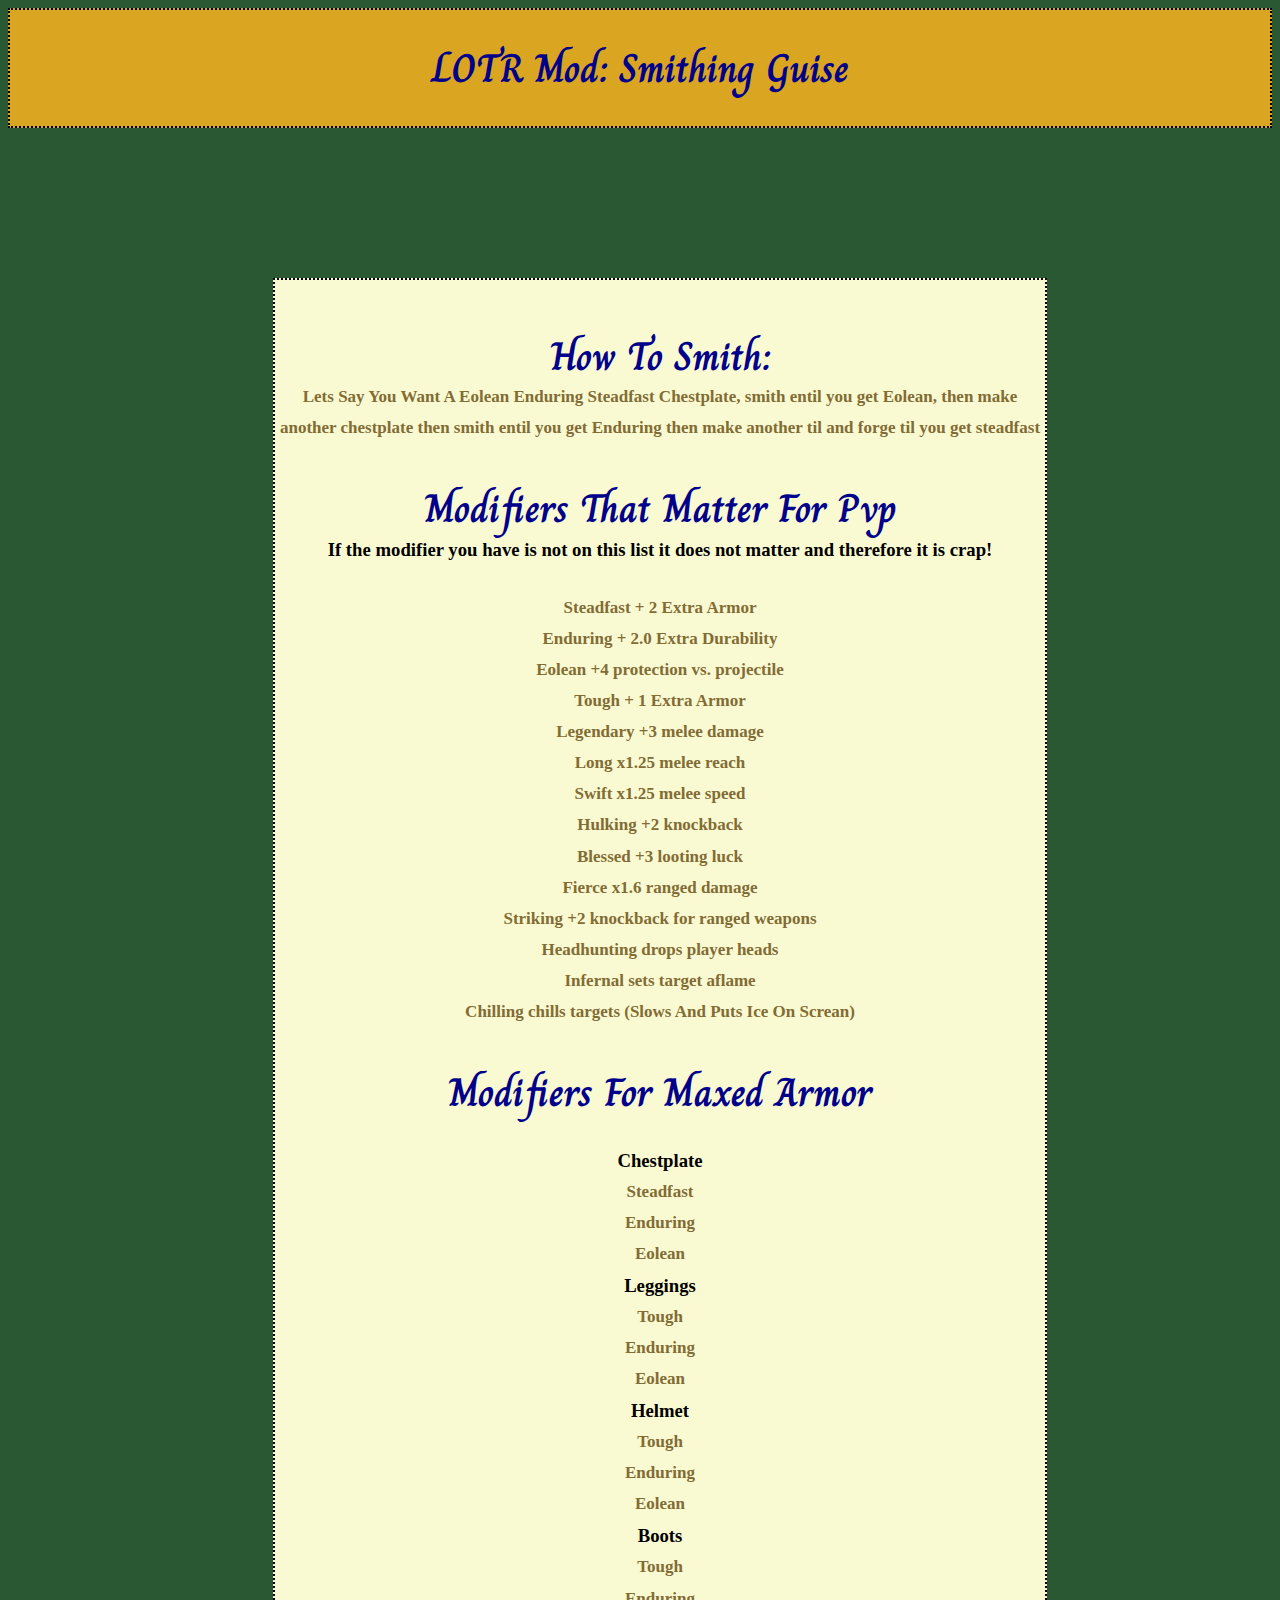
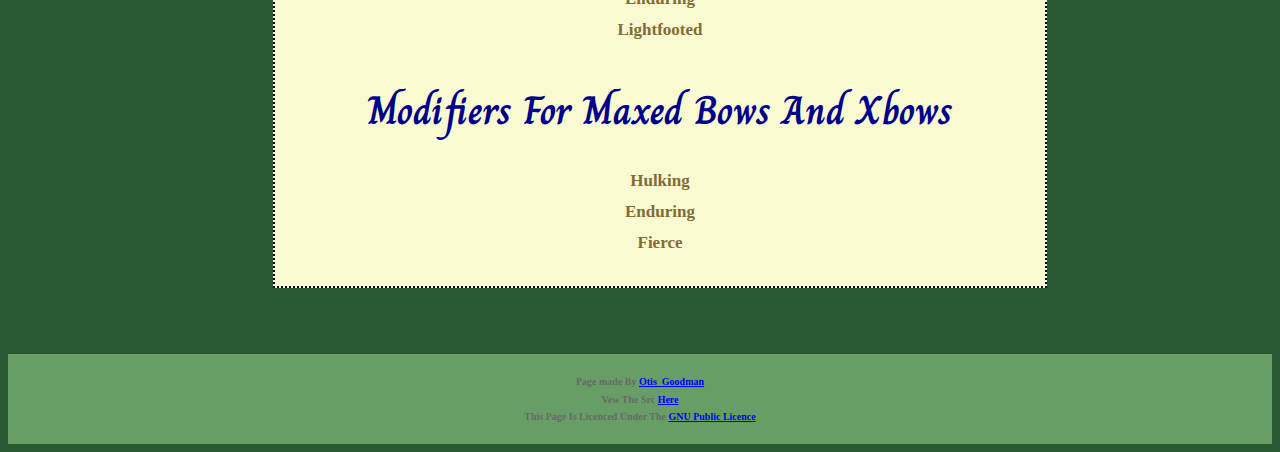
==== OTHER/smithing-guide.html @ 7c8241b8 "Added Smiting Guide For A Friend" ====
<html>

<head>
    <link rel="stylesheet" type="text/css" href="../style.css">
    <script src="https://ajax.googleapis.com/ajax/libs/jquery/3.3.1/jquery.min.js"></script>
    <link rel="shortcut icon" type="image/x-icon" href="../icon.ico">
    <link href="https://fonts.googleapis.com/css?family=Charm" rel="stylesheet">
    <script src="https://ajax.googleapis.com/ajax/libs/jquery/3.3.1/jquery.min.js"></script>

    <title>LOTR Mod:Smiting Guide</title>

</head>

<body>
<div class="info">
    <h1>LOTR Mod: Smithing Guise</h1>
</div>
<div class="content">

<div id="smithing1" class="bg">
    <h1>How To Smith:</h1>
    <h4>Lets Say You Want A Eolean Enduring Steadfast Chestplate, smith entil you get Eolean, then make </h4>
   <h4>another chestplate then smith entil you get Enduring then make another til and forge til you get steadfast</h4>
        <br>

        <br>
    <h1>Modifiers That Matter For Pvp</h1>
    <h3>If the modifier you have is not on this list it does not matter and therefore it is crap!</h3>
    <br>
    <h4>Steadfast + 2 Extra Armor</h4>
    <h4>Enduring + 2.0 Extra Durability</h4>
    <h4>Eolean +4 protection vs. projectile</h4>
    <h4>Tough + 1 Extra Armor</h4>
    <h4>Legendary +3 melee damage</h4>
    <h4>Long x1.25 melee reach</h4>
    <h4>Swift x1.25 melee speed</h4>
    <h4>Hulking +2 knockback</h4>
    <h4>Blessed +3 looting luck</h4>
    <h4>Fierce x1.6 ranged damage</h4>
    <h4>Striking +2 knockback for ranged weapons</h4>
    <h4>Headhunting drops player heads</h4>
    <h4>Infernal sets target aflame</h4>
    <h4>Chilling chills targets (Slows And Puts Ice On Screan)</h4>


    <br>

    <br>
    <h1>Modifiers For Maxed Armor</h1>

        <br>
    <h3>Chestplate</h3>
    <h4>Steadfast</h4>
    <h4>Enduring</h4>
    <h4>Eolean</h4>

        <h3>Leggings</h3>
        <h4>Tough</h4>
        <h4>Enduring</h4>
        <h4>Eolean</h4>

        <h3>Helmet</h3>
        <h4>Tough</h4>
        <h4>Enduring</h4>
        <h4>Eolean</h4>
        <h3>Boots</h3>
        <h4>Tough</h4>
        <h4>Enduring</h4>
        <h4>Lightfooted</h4>
  <br>
    <br>
    <h1>Modifiers For Maxed Bows And Xbows</h1>
        <br>
    <h4>Hulking</h4>
    <h4>Enduring</h4>
    <h4>Fierce</h4>
<br>
    <br>

</div>


    </div>
</div>







<div class="devider"></div>
<div class="bottom" id="forgeB">
    <h5>Page made By <a href="https://github.com/OtisGoodman">Otis_Goodman</a> </h5>
    <h5>Vew The Src  <a href="https://github.com/OtisGoodman">Here</a> </h5>
    <h5>This Page Is Licenced Under The <a href="licence">GNU Public Licence</a> </h5>


</div>
</body>

</html>
---- style.css ----
body{
    background-color:#2a5833;
}

h1{
    font-family: 'Charm', cursive;
   color: darkblue;
    font-size: 40px;
}
.info{
    background-color: goldenrod;
    border: 2px dotted black;
    text-align: center;
    margin: auto;
}
.bottom{

    background-color: #669e66;
    text-align: center;
    margin: auto;
    bottom: 0px;
    padding: 10px;
    line-height:0.1;
}
h5{
    color: dimgrey;
    text-decoration: none;
    font-size: 10px;
}
.devider{
    padding-bottom: 66px;
}
#devidercontact{
    padding-bottom: 536px;

}
.content{
    padding-top: 150px;
    text-align: center;
    width:865px;
    margin:auto;
    display:block;
    text-decoration: none;

}
.bg{
background-color: blueviolet;
    padding-top: 40px;
    padding-left: 5px;
    padding-right: 5px;
    border: 2px dotted black;
    background-size:contain;
    display:inline-block;
    line-height:0.5;
    margin-left: 40px;
    text-decoration: none;

}

#bgharda{
    background-color: blueviolet;
    padding-top: 40px;
    padding-left: 5px;
    padding-right: 5px;
    border: 2px dotted black;
    background-size:contain;
    display:inline-block;
    line-height:0.5;
    margin-left: 40px;

}
img{
    width: 130px;
    height: 130px;
}
h4{
color:#826c35;
    font-size: 17px;
    text-decoration: none;
}
#servers{
    background-color: lightgreen;
    padding-right: 50px;
    padding-left: 50px;
}
#playersOnline{
    font-size: 27px;
    color: goldenrod;
}
#smithing1{
    background-color: lightgoldenrodyellow;
    padding-top: 40px;
    padding-left: 5px;
    padding-right: 5px;
    border: 2px dotted black;
    background-size:contain;
    display:inline-block;
    line-height:0.5;
    margin-left: 40px;
}
#forgeB{
#position: sticky;
}
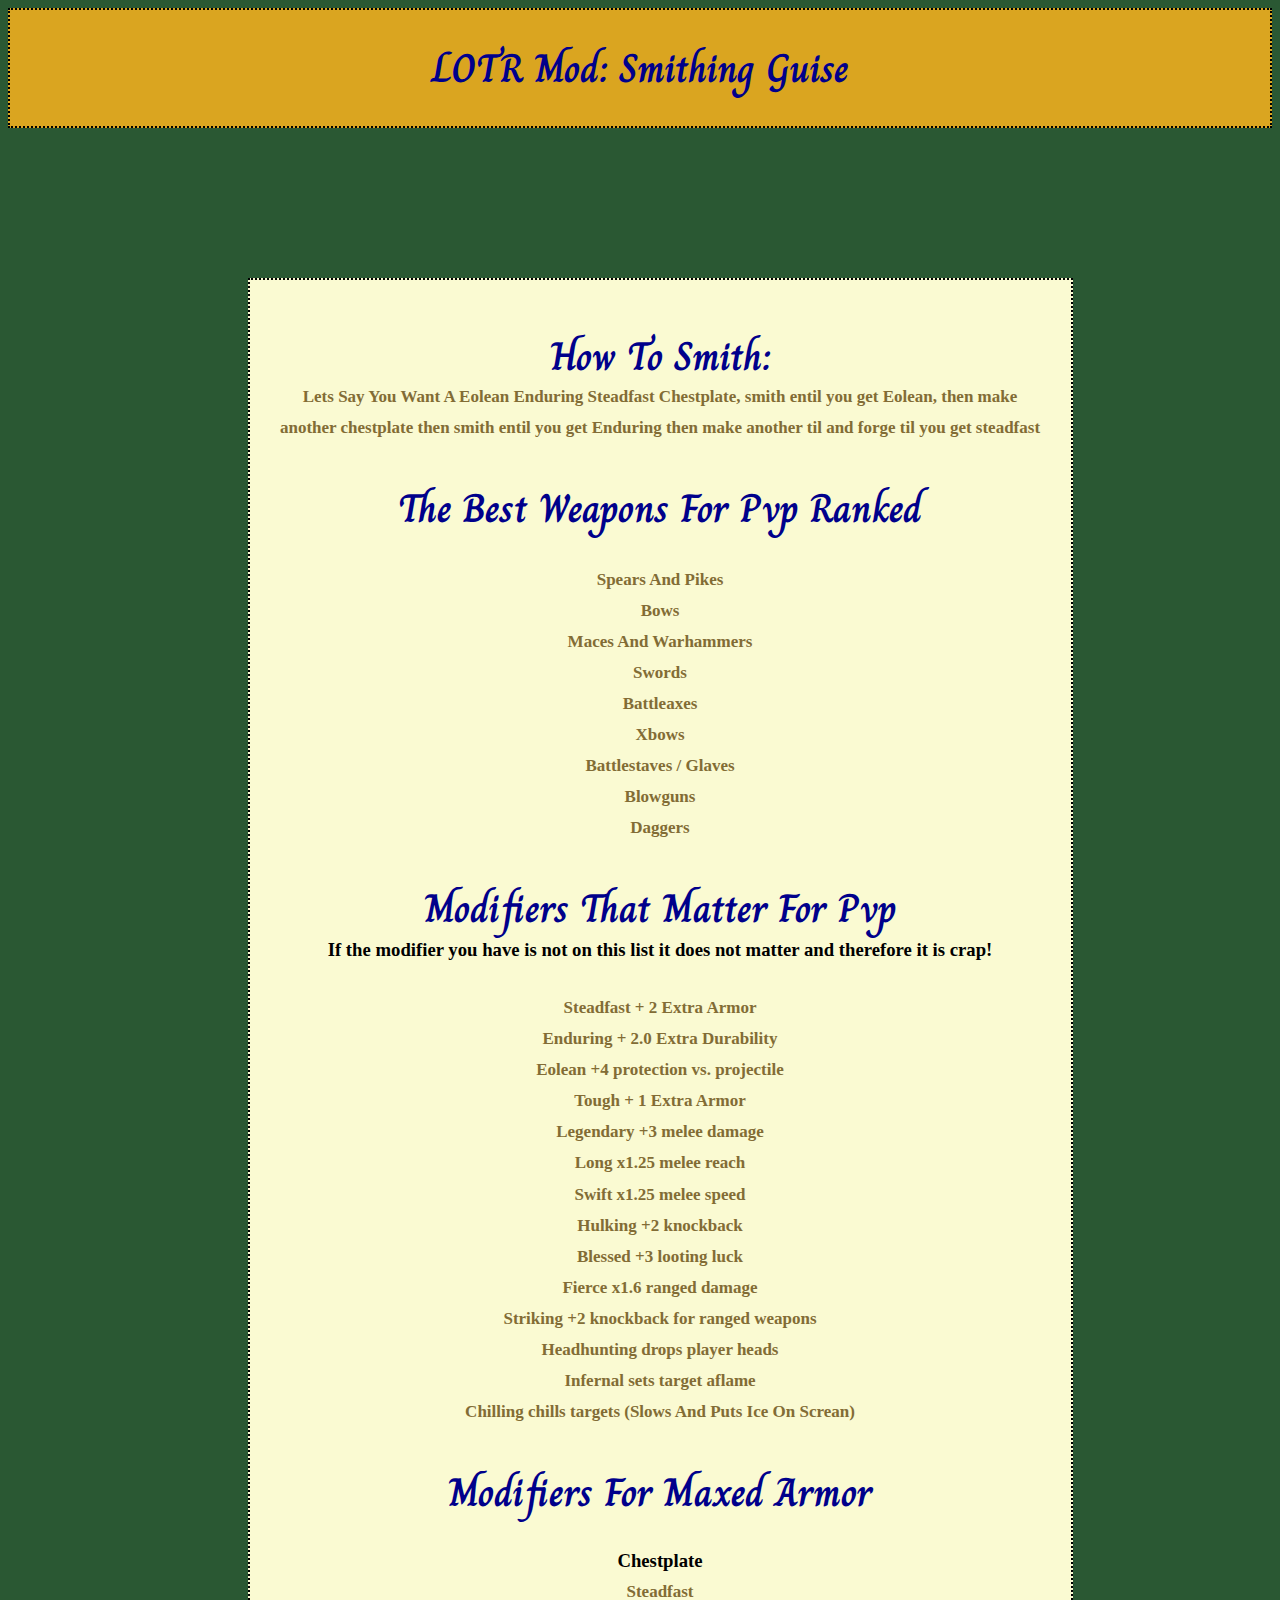
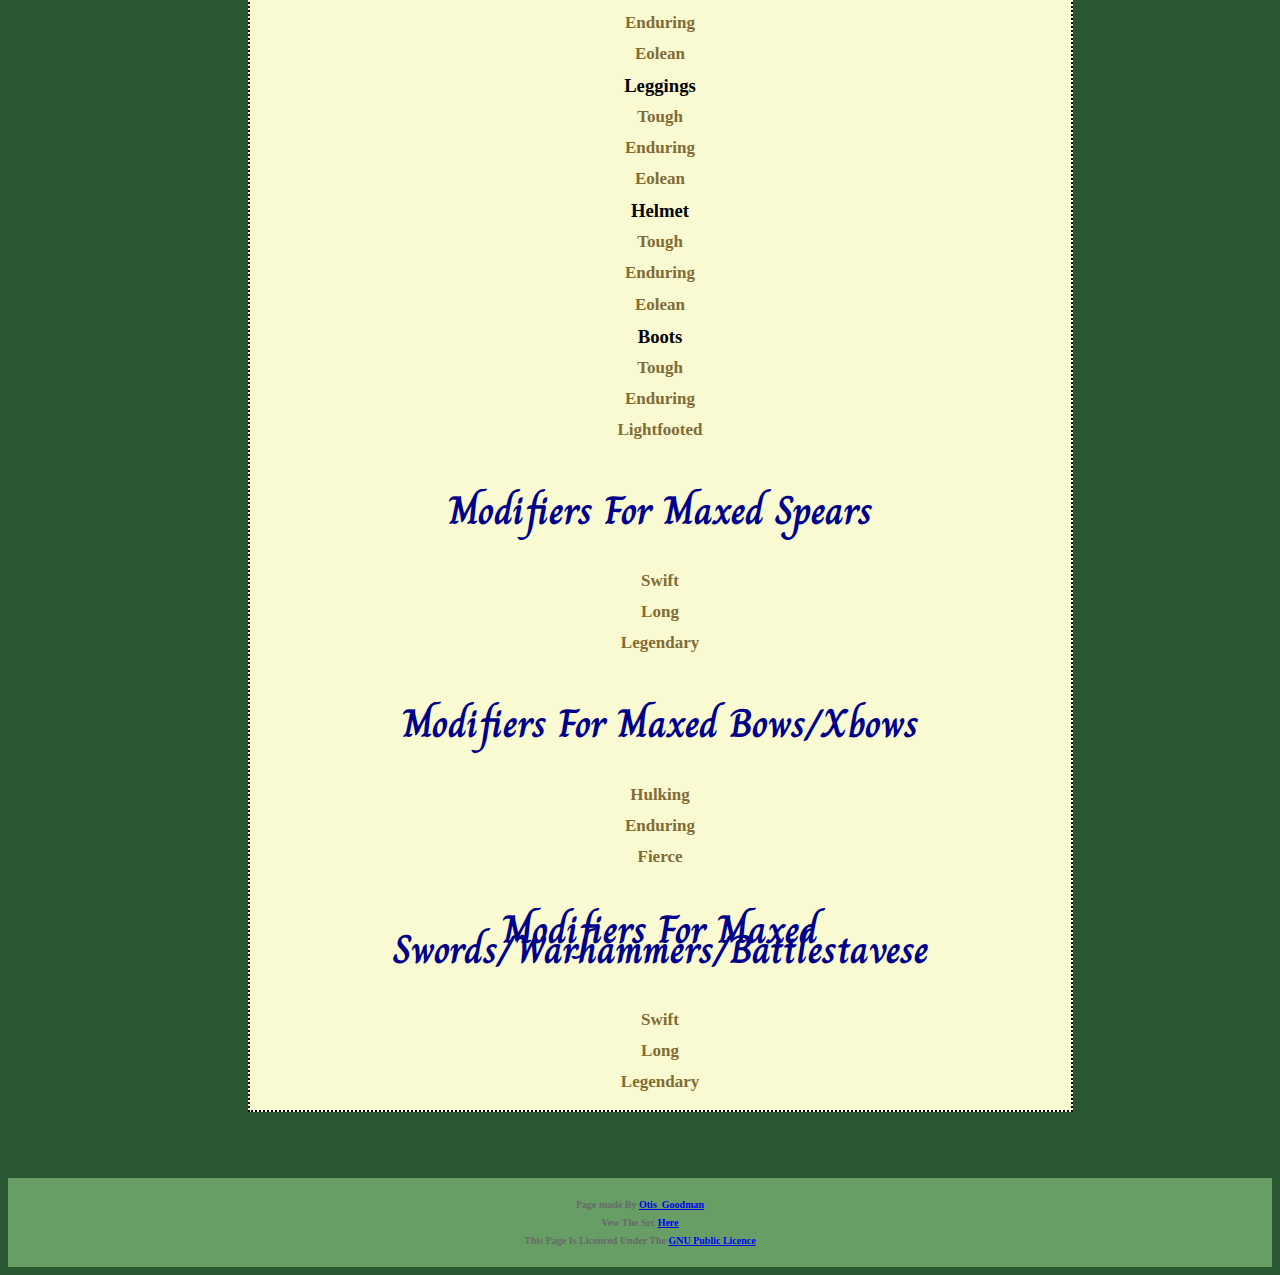
==== commit 661ae8a8: "More Updates" ====
--- a/OTHER/smithing-guide.html
+++ b/OTHER/smithing-guide.html
@@ -21,9 +21,21 @@
     <h1>How To Smith:</h1>
     <h4>Lets Say You Want A Eolean Enduring Steadfast Chestplate, smith entil you get Eolean, then make </h4>
    <h4>another chestplate then smith entil you get Enduring then make another til and forge til you get steadfast</h4>
+    <br>
+    <br>
+    <h1>The Best Weapons For Pvp Ranked</h1>
+    <br>
+    <h4>Spears And Pikes</h4>
+    <h4>Bows</h4>
+    <h4>Maces And Warhammers</h4>
+     <h4>Swords</h4>
+    <h4>Battleaxes</h4>
+    <h4>Xbows</h4>
+    <h4>Battlestaves / Glaves</h4>
+    <h4>Blowguns</h4>
+    <h4>Daggers</h4>
         <br>
-
-        <br>
+    <br>
     <h1>Modifiers That Matter For Pvp</h1>
     <h3>If the modifier you have is not on this list it does not matter and therefore it is crap!</h3>
     <br>
@@ -69,13 +81,28 @@
         <h4>Lightfooted</h4>
   <br>
     <br>
-    <h1>Modifiers For Maxed Bows And Xbows</h1>
+    <h1>Modifiers For Maxed Spears</h1>
+        <br>
+    <h4>Swift</h4>
+    <h4>Long</h4>
+    <h4>Legendary</h4>
+<br>
+    <br>
+
+
+    <h1>Modifiers For Maxed Bows/Xbows</h1>
         <br>
     <h4>Hulking</h4>
     <h4>Enduring</h4>
     <h4>Fierce</h4>
-<br>
     <br>
+    
+
+    <h1>Modifiers For Maxed Swords/Warhammers/Battlestavese</h1>
+        <br>
+    <h4>Swift</h4>
+    <h4>Long</h4>
+    <h4>Legendary</h4>
 
 </div>
 
